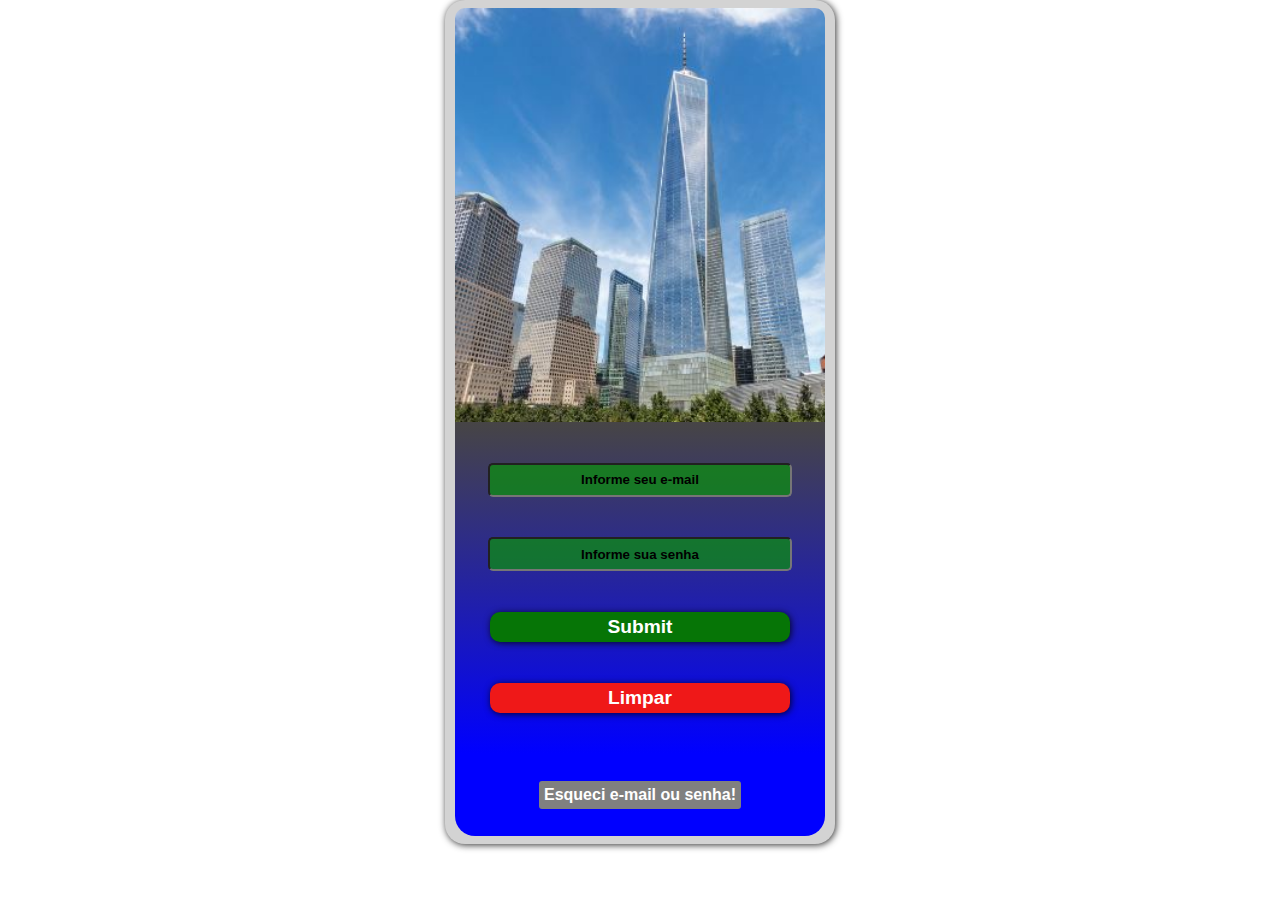
==== index.html @ 42d10e33 "esqueciSenha" ====
<!DOCTYPE html>
<html lang="pt-br">
<head>
    <meta charset="UTF-8">
    <meta name="viewport" content="width=device-width, initial-scale=1.0">
    <title>ProjetoLoginPaginas</title>
    <link rel="stylesheet" href="estilos/mobili.css">
</head>
<body>
    
    <main>
        <div id="container">

            <div id="pri">

            </div>

            <form action="#" method="post">

                <input type="email" placeholder="Informe seu e-mail" id="caixa">
                <input type="password" placeholder="Informe sua senha" id="caixa">
                
               
                    <input type="submit" class="bot" id="enviar">
                    <input type="reset" value="Limpar" class="bot" id="limpar">
                
    
            </form>
            <div id="rec">
                <a href="#">Esqueci e-mail ou senha!</a>

            </div>
            
        </div>

        
       
       
        

    </main>

    
</body>
</html>
---- estilos/mobili.css ----
@charset "UTF-8";
*{
    padding: 0px;
    margin: 0px;
    font-family: Arial, Helvetica, sans-serif;
}

main{
    width: 100vw;
    height: 100vh;

    display: flex;
    flex-direction: column;
    align-items: center;


}

#container{
    width: 390px;
    height: 844px;
    border: 1px solid;
    border-radius: 20px;
    

    display: flex;
    flex-direction: column;
    align-items: center;
    justify-content:space-between;
    box-shadow: 1px 1px 7px rgba(0, 0, 0, 0.814);
    background-color: lightgray;
    border: none;
    
    

}
#pri{/*itens do container*/
    width: 95%;
    height: 50%;
    border: 1px solid;
    border-radius: 10px 10px 0px 0px;
    margin-top: 8px;
    background-image: url(../imagem/imgPequena.JPG);
    background-size: cover;
    border: none;

    display: flex;
    align-items: center;
    justify-content: center;

}
form{
    display: flex;
    flex-direction: column;
    justify-content: space-evenly;
    align-items: center;
    


    width: 95%;
    height: 40%;
    background-image: linear-gradient(to top, blue, rgb(71, 69, 69));
    

}
#caixa{
    background-color: rgba(10, 147, 10, 0.706);
}
#caixa:focus{
    background-color:white;
}
input{
    width: 300px;
    height: 30px;  
    border-radius: 5px;
}
input::placeholder{
    color: black;
    font-weight: bolder;
    text-align: center;
}
.bot{
    border-radius: 10px;
}
#enviar{
    background-color: rgb(6, 117, 6);
    color: white;
    font-size: 1.2em;
    font-weight: bolder;
    border: none;
    box-shadow: 1px 1px 7px rgba(0, 0, 0, 0.814);
    cursor: pointer;
}

#limpar{
    background-color: rgb(239, 24, 24);
    color: white;
    font-size: 1.2em;
    font-weight: bolder;
    border: none;
    box-shadow: 1px 1px 7px rgba(0, 0, 0, 0.814);
    cursor: pointer;
}


#rec{
display: flex;
justify-content: center;
align-items: center;

    width: 95%;
    height: 10%;
    
    border-radius: 0px 0px 20px 20px;
    margin-bottom: 8px;
    background-color: blue;
        
}
#rec a{
    color: white;
    text-decoration: none;
    background-color: grey;
    padding: 5px;
    border-radius: 3px;
    font-weight: bolder;
}
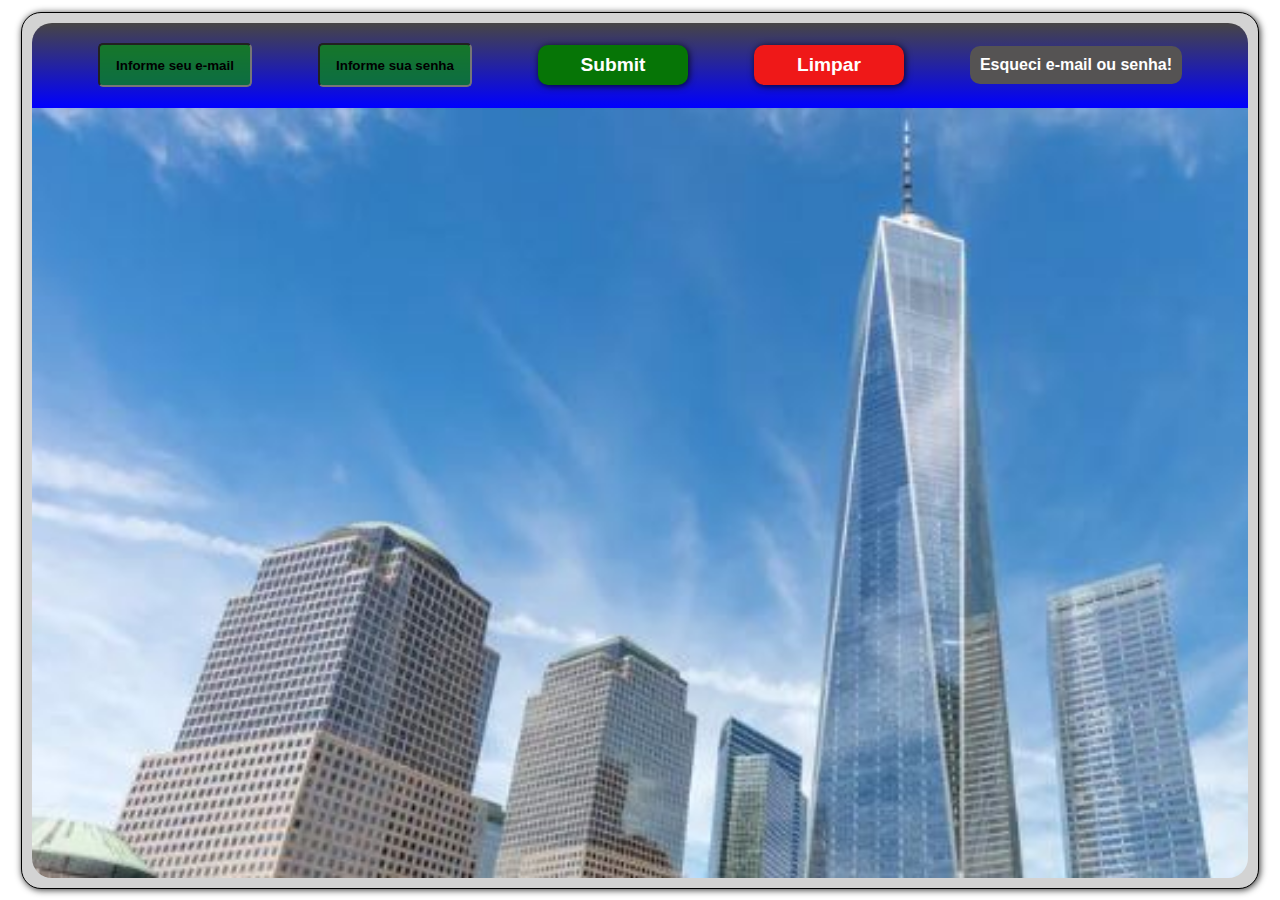
==== commit 0e7497d0: "1.3 tablet" ====
--- a/index.html
+++ b/index.html
@@ -5,6 +5,9 @@
     <meta name="viewport" content="width=device-width, initial-scale=1.0">
     <title>ProjetoLoginPaginas</title>
     <link rel="stylesheet" href="estilos/mobili.css">
+    <link rel="stylesheet" href="estilos/mediaqueryTablet.css">
+    <link rel="stylesheet" href="estilos/mediaqueryDesktop.css">
+    <link rel="stylesheet" href="estilos/mediaqueryGtelas.css">
 </head>
 <body>
     
@@ -23,6 +26,8 @@
                
                     <input type="submit" class="bot" id="enviar">
                     <input type="reset" value="Limpar" class="bot" id="limpar">
+
+                    <a href="#" id="estab">Esqueci e-mail ou senha!</a>
                 
     
             </form>
--- a/estilos/mobili.css
+++ b/estilos/mobili.css
@@ -17,8 +17,9 @@
 }
 
 #container{
-    width: 390px;
-    height: 844px;
+    transition: 0.8s;
+    width: 375px;
+    height: 667px;
     border: 1px solid;
     border-radius: 20px;
     
@@ -30,9 +31,6 @@
     box-shadow: 1px 1px 7px rgba(0, 0, 0, 0.814);
     background-color: lightgray;
     border: none;
-    
-    
-
 }
 #pri{/*itens do container*/
     width: 95%;
@@ -124,3 +122,6 @@
     border-radius: 3px;
     font-weight: bolder;
 }
+#estab{
+        display: none;
+    }
--- a/estilos/mediaqueryTablet.css
+++ b/estilos/mediaqueryTablet.css
@@ -0,0 +1,142 @@
+@charset "UTF-8";
+
+/*
+TABLET: 768 - 992 PX
+DESKTOP: 992 - 1200 PX
+GRANDES TELAS >1200
+*/
+
+
+
+@media screen and (min-width:768px) and (max-width:992px) {/*TABLET*/
+    main{
+        width: 100vw;
+        height: 100vh;
+    
+        display: flex;
+        flex-direction: row;
+        justify-content: center;
+        
+        
+    }
+
+    #container{
+        transition: 0.8s;
+        width: 844px;
+        height: 390px;
+        border: 1px solid;
+        border-radius: 20px;
+    
+        display: flex;
+        flex-direction: row;
+        box-shadow: 1px 1px 7px rgba(0, 0, 0, 0.814);
+        background-color: lightgray;
+        padding: 10px;
+    }
+    
+    #pri{/*itens do container*/
+        width: 60%;
+        height: 100%;
+        
+        border-radius: 20px 0px 0px 20px;
+        
+        background-image: url(../imagem/imgPequena.JPG);
+        background-repeat: no-repeat; 
+        background-position: left bottom;
+        margin-top: 0px;
+        background-size: contain;
+        background-size: cover;
+    }
+    form{
+        
+        display: flex;
+        flex-direction: column;
+        align-items: center;
+        width: 40%;
+        height: 100%;
+        background-image: linear-gradient(to top, blue, rgb(71, 69, 69));
+        border-radius: 0px 20px 20px 0px;
+        
+    }
+   
+    #caixa{
+        background-color: rgba(10, 147, 10, 0.706);
+    }
+    #caixa:focus{
+        background-color:white;
+    }
+    input{
+        width: 300px;
+        height: 30px;  
+        border-radius: 5px;
+    }
+    input::placeholder{
+        color: black;
+        font-weight: bolder;
+        text-align: center;
+    }
+    .bot{
+        border-radius: 10px;
+    }
+    #enviar{
+        background-color: rgb(6, 117, 6);
+        color: white;
+        font-size: 1.2em;
+        font-weight: bolder;
+        border: none;
+        box-shadow: 1px 1px 7px rgba(0, 0, 0, 0.814);
+        cursor: pointer;
+    }
+    #enviar:hover{
+        transition: 0.8s;
+        background-color: greenyellow;
+        color: black;
+    }
+    
+    #limpar{
+        background-color: rgb(239, 24, 24);
+        color: white;
+        font-size: 1.2em;
+        font-weight: bolder;
+        border: none;
+        box-shadow: 1px 1px 7px rgba(0, 0, 0, 0.814);
+        cursor: pointer;
+    }
+    #limpar:hover{
+        transition: 0.8s;
+        background-color: rgb(255, 120, 47);
+        color: black;
+    }
+   #rec{
+    display: none;
+   }
+
+   #estab{
+    display: flex;
+    justify-content: center;
+    align-items: center;
+    border-radius: 10px 10px 10px 10px;        
+    background-color: black;
+    padding: 10px;
+            
+    }
+   
+    form a{
+        text-decoration: none;
+        color: white;
+        border-radius: 3px;
+        font-weight: bolder;
+        
+    }
+
+    #estab:hover{
+        transition: 0.8s;
+        background-color:rgb(50, 46, 46);
+    }
+    
+    
+    
+   
+    
+}
+
--- a/estilos/mediaqueryDesktop.css
+++ b/estilos/mediaqueryDesktop.css
@@ -0,0 +1,143 @@
+@charset "UTF-8";
+
+
+/*
+TABLET: 768 - 992 PX
+DESKTOP: 992 - 1200 PX
+GRANDES TELAS >1200
+*/
+
+
+
+@media screen and (min-width:992px) and (max-width:1200px) {/*TABLET*/
+    main{
+        width: 100vw;
+        height: 100vh;
+    
+        display: flex;
+        flex-direction: row;
+        justify-content: center;
+        
+        
+    }
+
+    #container{
+        transition: 0.8s;
+        width: 944px;
+        height: 490px;
+        border: 1px solid;
+        border-radius: 20px;
+    
+        display: flex;
+        flex-direction: column;
+        box-shadow: 1px 1px 7px rgba(0, 0, 0, 0.814);
+        background-color: lightgray;
+        padding: 10px;
+    }
+    
+    #pri{/*itens do container*/
+        width: 100%;
+        height: 70%;
+        
+        border-radius: 20px 20px 0px 0px;
+        
+        background-image: url(../imagem/imgGrande.JPG);
+        background-repeat: no-repeat; 
+        background-position: left bottom;
+        margin-top: 0px;
+    }
+    form{
+        
+        display: flex;
+        flex-direction: row;
+        align-items: center;
+        width: 100%;
+        height: 30%;
+        background-image: linear-gradient(to top, blue, rgb(71, 69, 69));
+        border-radius: 0px 0px 20px 20px;
+    }
+    form a{
+        text-decoration: none;
+        color: white;
+        font-weight: bolder;
+    }
+   
+   
+    #caixa{
+        background-color: rgba(10, 147, 10, 0.706);
+    }
+    #caixa:focus{
+        background-color:white;
+    }
+    input{
+        width: 150px;
+        height: 40px;  
+        border-radius: 5px;
+    }
+    input::placeholder{
+        color: black;
+        font-weight: bolder;
+        text-align: center;
+    }
+    
+    .bot{
+        border-radius: 10px;
+    }
+    #enviar{
+        background-color: rgb(6, 117, 6);
+        color: white;
+        font-size: 1.2em;
+        font-weight: bolder;
+        border: none;
+        box-shadow: 1px 1px 7px rgba(0, 0, 0, 0.814);
+        cursor: pointer;
+    }
+    
+    #limpar{
+        background-color: rgb(239, 24, 24);
+        color: white;
+        font-size: 1.2em;
+        font-weight: bolder;
+        border: none;
+        box-shadow: 1px 1px 7px rgba(0, 0, 0, 0.814);
+        cursor: pointer;
+    }
+
+#enviar:hover{
+    background-color:rgb(118, 180, 26);
+    transition: 0.5s;
+}
+#limpar:hover{
+    background-color:rgb(241, 56, 56);
+    transition: 0.5s;
+}
+
+   #rec{
+    display: none;
+   }
+
+   #estab{
+    display: flex;
+    justify-content: center;
+    align-items: center;
+    border-radius: 10px 10px 10px 10px;        
+    background-color:rgb(85, 83, 83);
+    padding: 10px;
+                
+    }
+
+    #estab:hover{
+        background-color:black;
+    }
+    #estab a{
+        color: white;
+        text-decoration: none;
+        font-weight: bolder;
+    }
+   
+    
+    
+   
+    
+}
+
--- a/estilos/mediaqueryGtelas.css
+++ b/estilos/mediaqueryGtelas.css
@@ -0,0 +1,136 @@
+@charset "UTF-8";
+
+/*
+TABLET: 768 - 992 PX
+DESKTOP: 992 - 1200 PX
+GRANDES TELAS >1200
+*/
+
+@media screen and (min-width:1200px)/*GRANDES TELAS*/{
+    main{
+        width: 100vw;
+        height: 100vh;
+    
+        display: flex;
+        flex-direction: row;
+        justify-content: center;
+        
+        
+    }
+
+    #container{
+        transition: 0.8s;
+        width: 95%;
+        height: 95%;
+        border: 1px solid;
+        border-radius: 20px;
+    
+        display: flex;
+        flex-direction:column-reverse;
+        box-shadow: 1px 1px 7px rgba(0, 0, 0, 0.814);
+        background-color: lightgray;
+        padding: 10px;
+    }
+    
+    #pri{/*itens do container*/
+        
+        width: 100%;
+        height: 90%;
+        
+        border-radius: 0px 0px 20px 20px;
+        
+        background-image: url(../imagem/imgGrande.JPG);
+        background-repeat: no-repeat; 
+        background-position: left top;
+        margin-top: 0px;
+    }
+    form{
+        
+        display: flex;
+        flex-direction: row;
+        align-items: center;
+        width: 100%;
+        height: 10%;
+        background-image: linear-gradient(to top, blue, rgb(71, 69, 69));
+        border-radius: 20px 20px 0px 0px;
+    }
+    form a{
+        text-decoration: none;
+        color: white;
+        font-weight: bolder;
+    }
+   
+   
+    #caixa{
+        background-color: rgba(10, 147, 10, 0.706);
+    }
+    #caixa:focus{
+        background-color:white;
+    }
+    input{
+        width: 150px;
+        height: 40px;  
+        border-radius: 5px;
+    }
+    input::placeholder{
+        color: black;
+        font-weight: bolder;
+        text-align: center;
+    }
+    
+    .bot{
+        border-radius: 10px;
+    }
+    #enviar{
+        background-color: rgb(6, 117, 6);
+        color: white;
+        font-size: 1.2em;
+        font-weight: bolder;
+        border: none;
+        box-shadow: 1px 1px 7px rgba(0, 0, 0, 0.814);
+        cursor: pointer;
+    }
+    
+    #limpar{
+        background-color: rgb(239, 24, 24);
+        color: white;
+        font-size: 1.2em;
+        font-weight: bolder;
+        border: none;
+        box-shadow: 1px 1px 7px rgba(0, 0, 0, 0.814);
+        cursor: pointer;
+    }
+
+#enviar:hover{
+    background-color:rgb(118, 180, 26);
+    transition: 0.5s;
+}
+#limpar:hover{
+    background-color:rgb(241, 56, 56);
+    transition: 0.5s;
+}
+
+   #rec{
+    display: none;
+   }
+
+   #estab{
+    display: flex;
+    justify-content: center;
+    align-items: center;
+    border-radius: 10px 10px 10px 10px;        
+    background-color:rgb(85, 83, 83);
+    padding: 10px;
+                
+    }
+
+    #estab:hover{
+        background-color:black;
+    }
+    #estab a{
+        color: white;
+        text-decoration: none;
+        font-weight: bolder;
+    }
+
+}
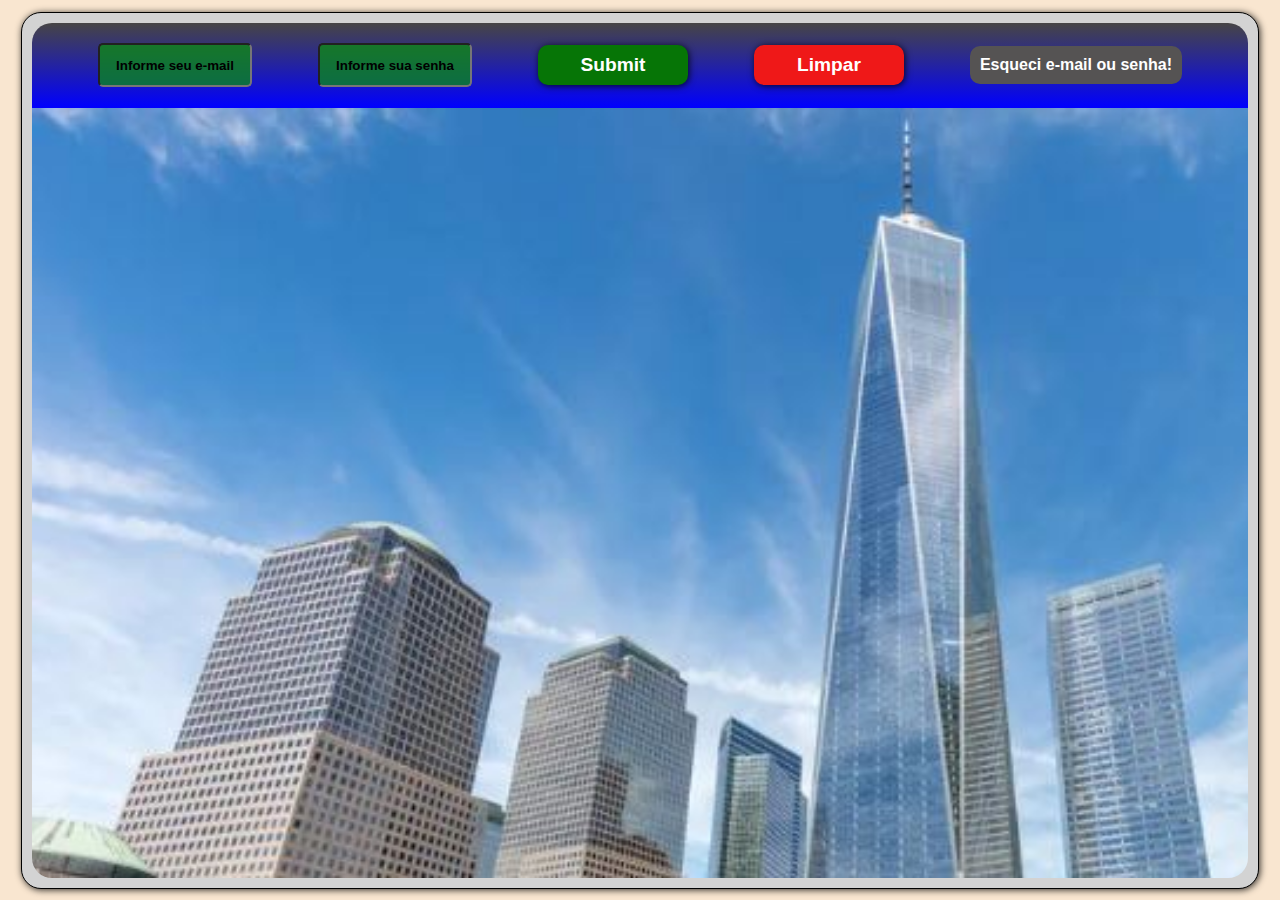
==== commit 821176d6: "cad" ====
--- a/index.html
+++ b/index.html
@@ -18,10 +18,10 @@
 
             </div>
 
-            <form action="#" method="post">
+            <form action="cadastro.html" method="post">
 
-                <input type="email" placeholder="Informe seu e-mail" id="caixa">
-                <input type="password" placeholder="Informe sua senha" id="caixa">
+                <input type="email" placeholder="Informe seu e-mail" id="caixa" required autocomplete="on">
+                <input type="password" placeholder="Informe sua senha" id="caixa" required autocomplete="on">
                 
                
                     <input type="submit" class="bot" id="enviar">
--- a/estilos/mobili.css
+++ b/estilos/mobili.css
@@ -12,6 +12,7 @@
     display: flex;
     flex-direction: column;
     align-items: center;
+    background-color: rgb(249, 230, 208);
 
 
 }
--- a/estilos/mediaqueryTablet.css
+++ b/estilos/mediaqueryTablet.css
@@ -16,7 +16,7 @@
         display: flex;
         flex-direction: row;
         justify-content: center;
-        
+        background-color: rgb(249, 230, 208);        
         
     }
 
--- a/estilos/mediaqueryDesktop.css
+++ b/estilos/mediaqueryDesktop.css
@@ -17,7 +17,7 @@
         display: flex;
         flex-direction: row;
         justify-content: center;
-        
+        background-color: rgb(249, 230, 208);
         
     }
 
--- a/estilos/mediaqueryGtelas.css
+++ b/estilos/mediaqueryGtelas.css
@@ -14,6 +14,7 @@
         display: flex;
         flex-direction: row;
         justify-content: center;
+        background-color: rgb(249, 230, 208);
         
         
     }
